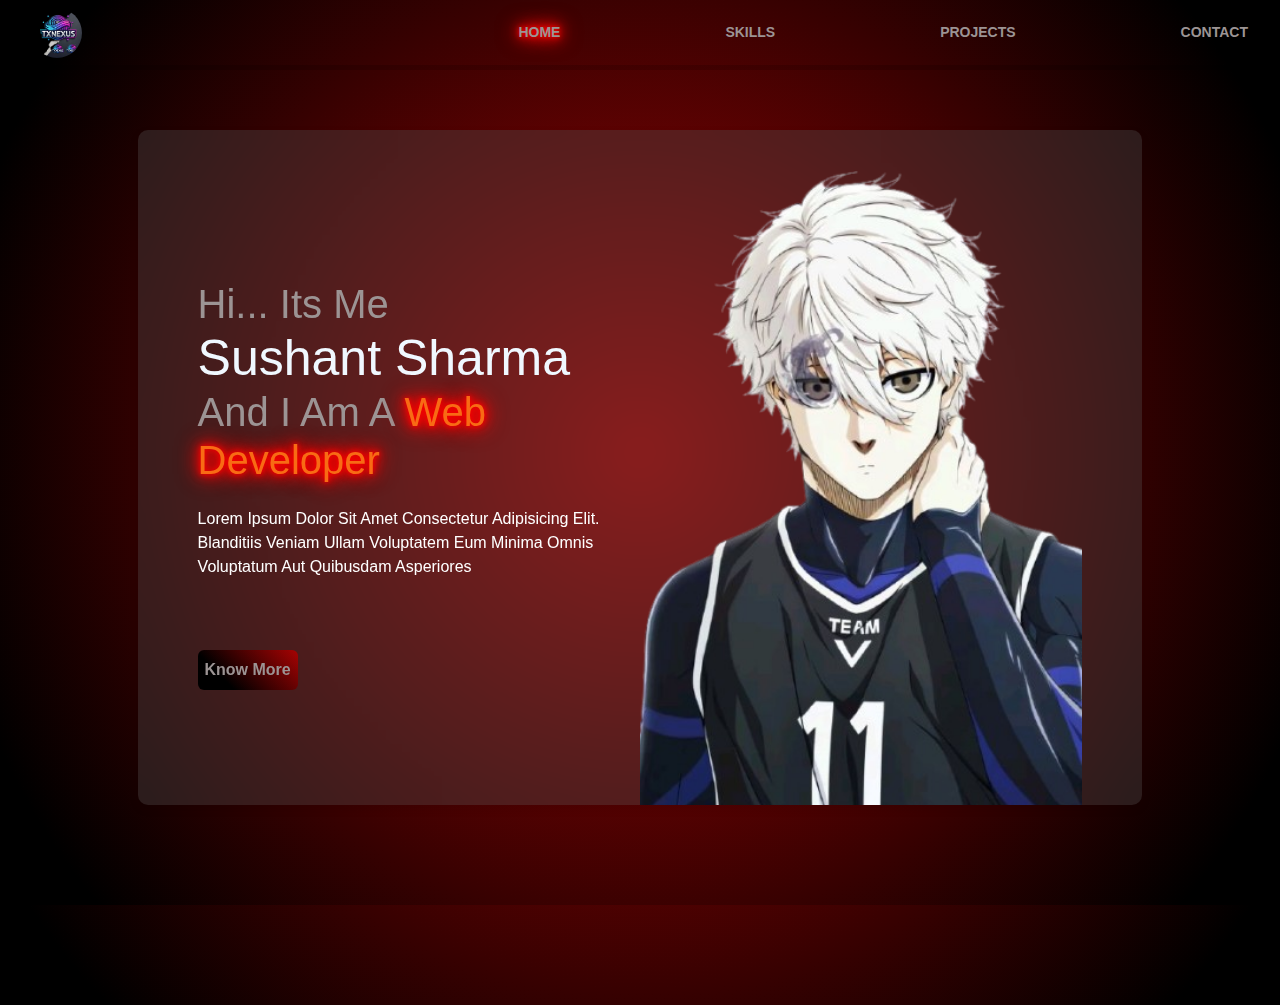
==== Self-portfolio/index.html @ b696d210 "Add files via upload" ====
<!DOCTYPE html>
<html lang="en">

<head>
    <meta charset="UTF-8" />
    <meta name="viewport" content="width=device-width, initial-scale=1.0" />
    <title>portfolio</title>
    <!-- font awesome cdn -->
    <link rel="stylesheet" href="https://cdnjs.cloudflare.com/ajax/libs/font-awesome/6.7.1/css/all.min.css"
        integrity="sha512-5Hs3dF2AEPkpNAR7UiOHba+lRSJNeM2ECkwxUIxC1Q/FLycGTbNapWXB4tP889k5T5Ju8fs4b1P5z/iB4nMfSQ=="
        crossorigin="anonymous" referrerpolicy="no-referrer" />

    <link href="https://cdn.jsdelivr.net/npm/bootstrap@5.3.3/dist/css/bootstrap.min.css" rel="stylesheet"
        integrity="sha384-QWTKZyjpPEjISv5WaRU9OFeRpok6YctnYmDr5pNlyT2bRjXh0JMhjY6hW+ALEwIH" crossorigin="anonymous">
    <link rel="stylesheet" href="style1.css" />
</head>

<body>
</body>
<div class="container-fluid">
    <nav class="upper">
        <a class="logo" href="/">
            <img src="./images/txNexus2.png" alt="">
        </a>
        <div class="nav-option">
            <a class="active" href="/">home</a>
            <a href="skill.html">skills</a>
            <a href="project.html">projects</a>
            <a href="contact.html">contact</a>
        </div>
    </nav>

    <!-- portfolio profile main  -->
    <main class="container">
        <div class="left">
            <div class="about">
                <h1>hi... Its Me <br>
                    <span class="myself">sushant sharma</span><br>
                    and i am a
                    <span class="passion">web developer</span>
                </h1>
                <p>Lorem ipsum dolor sit amet consectetur adipisicing elit. Blanditiis veniam ullam voluptatem eum
                    minima omnis voluptatum aut quibusdam asperiores</p>
            </div>
            <div class="social">
                <div class="media">
                    <a href="#"><i class="fa-brands fa-x-twitter"></i></a>
                    <a href="#"><i class="fa-brands fa-instagram"></i></a>
                    <a href="#"><i class="fa-brands fa-facebook"></i></a>
                    <a href="#"><i class="fa-brands fa-whatsapp"></i></a>
                </div>
                <button>know more</button>
            </div>
        </div>
        <div class="right">
            <img src="./images/nagi2.png" alt="">
        </div>
    </main>
</div>


<script src="main.js"></script>
</body>

<script src="https://cdn.jsdelivr.net/npm/@popperjs/core@2.11.8/dist/umd/popper.min.js"
    integrity="sha384-I7E8VVD/ismYTF4hNIPjVp/Zjvgyol6VFvRkX/vR+Vc4jQkC+hVqc2pM8ODewa9r"
    crossorigin="anonymous"></script>
<script src="https://cdn.jsdelivr.net/npm/bootstrap@5.3.3/dist/js/bootstrap.min.js"
    integrity="sha384-0pUGZvbkm6XF6gxjEnlmuGrJXVbNuzT9qBBavbLwCsOGabYfZo0T0to5eqruptLy"
    crossorigin="anonymous"></script>
</body>

</html>
---- Self-portfolio/style1.css ----
* {
  margin: 0;
  padding: 0;
  box-sizing: border-box;
  font-family: "Segoe UI", Tahoma, Geneva, Verdana, sans-serif;
}

body,
html {
  width: 100%;
  padding-bottom: 100px;
  background: radial-gradient(
    circle,
    rgba(167, 3, 3, 1) 0%,
    rgba(0, 0, 0, 1) 90%
  );
  background-size: cover;
  background-position: center;
  background-repeat: no-repeat;
}

.container-fluid {
  display: flex;
  flex-direction: column;
  align-items: center;
  gap: 60px;
}

.upper {
  width: 100%;
  height: 70px;
  color: #e0e0e0;
  display: flex;
  align-items: center;
  justify-content: space-between;
  flex-direction: row;
  border-bottom: 5px solid rgba(0, 0, 0, 0.142);
  padding: 0 20px;
}

.logo img {
  height: 50px;
  width: 50px;
  border-radius: 50%;
}

.upper .nav-option {
  display: flex;
  justify-content: space-between;
  width: 60%;
}

.upper .nav-option a {
  text-decoration: none;
  color: #9c9494;
  text-transform: uppercase;
  font-size: 14px;
  font-weight: 800;
  transition: all ease-in-out 0.2s;
}

.upper .nav-option a:hover {
  text-shadow: 0 0 5px red, 0 0 10px red, 0 0 15px red, 0 0 20px red,
    0 0 25px red;
}

.active{
  text-shadow: 0 0 5px red, 0 0 10px red, 0 0 15px red, 0 0 20px red,
    0 0 25px red;
}

.container {
  width: 80%;
  height: 75vh;
  padding: 20px 60px;
  background-color: rgba(80, 79, 79, 0.349);
  backdrop-filter: blur(10px);
  border-radius: 10px;
  box-shadow: 0 4px 10px rgba(0, 0, 0, 0.1);
  display: flex;
  flex-direction: row;
  overflow: scroll;
  scrollbar-width: none; /* Hides the scrollbar */
  color: #9c9494;
  text-transform: capitalize;
}

.container .right {
  width: 50%;
  height: 100%;
}

.container .left {
  width: 50%;
  height: 100%;
  display: flex;
  flex-direction: column;
  padding-top: 130px;
  gap: 30px;
}

.container .right img {
  width: 100%;
  height: auto;
  object-fit: cover;
}

.myself {
  font-size: 50px;
  color: aliceblue;
}

.passion {
  color: #f86b14;
  text-shadow: 0 0 5px red, 0 0 10px red, 0 0 15px red, 0 0 20px red,
    0 0 25px red;
}

p {
  padding-top: 15px;
  color: #fff;
}

.container .left .social {
  display: flex;
  gap: 25px;
  flex-direction: column;
}

.container .left .social .media a {
  text-decoration: none;
  color: #ffd;
  font-size: 120%;
}

.container .left .social .media {
  display: flex;
  gap: 20px;
}

.container .left .social button {
  height: 40px;
  width: 100px;
  font-size: 16px;
  font-weight: 600;
  text-transform: capitalize;
  color: #9c9494;
  background: rgb(167, 3, 3);
  background: linear-gradient(
    -135deg,
    rgba(167, 3, 3, 1) 0%,
    rgba(0, 0, 0, 1) 74%
  );
  border: 0;
  outline: 0;
  border-radius: 6px;
  transition: ease-in-out 0.15s;
}

.container .left .social button:hover {
  box-shadow: 0 0 5px rgb(95, 1, 1), 0 0 10px rgb(95, 1, 1),
    0 0 15px rgb(95, 1, 1), 0 0 20px rgb(95, 1, 1), 0 0 25px rgb(95, 1, 1);
  transform: translateY(-5px);
  cursor: pointer;
}

.container .left .social a i {
  background-image: linear-gradient(
    45deg,
    #d041d8 0%,
    #d84141 60%,
    #ffcc70 100%
  );
  font-size: 28px;
  background-clip: text;
  color: transparent;
  transition: all ease-in-out 0.15s;
}

.container .left .social a i:hover {
  text-shadow: 0 0 5px #ffcc70, 0 0 10px #4158d8, 0 0 15px red, 0 0 20px #d041d8,
    0 0 25px red;
  transform: translateY(-5px);
}

/* Responsive design */
@media (max-width: 1200px) {
  .container {
    width: 90%;
  }

  .upper .nav-option {
    width: 80%;
  }
}

@media (max-width: 992px) {
  .container {
    width: 100%;
    height: auto;
    flex-direction: column;
    padding: 20px;
  }

  .container .right {
    width: 100%;
    height: auto;
  }

  .container .left {
    width: 100%;
    padding-top: 30px;
    text-align: center;
  }

  .container .right img {
    width: 80%;
    margin: 0 auto;
    height: auto;
  }

  .upper .nav-option {
    width: 100%;
    justify-content: space-around;
  }
}

@media (max-width: 768px) {
  .myself {
    font-size: 35px;
  }

  .passion {
    font-size: 30px;
  }

  .upper .nav-option{
    display: none;
  }

  p {
    font-size: 16px;
  }

  .container .left .social button {
    width: 100%;
    font-size: 14px;
  }

  .container .left .social .media a {
    font-size: 24px;
  }
}

@media (max-width: 576px) {
  .myself {
    font-size: 30px;
  }

  .passion {
    font-size: 25px;
  }

  .upper .nav-option{
    display: none;
  }

  p {
    font-size: 14px;
  }

  .container .left .social button {
    width: 100%;
    font-size: 12px;
  }

  .container .left .social .media a {
    font-size: 20px;
  }

  .container .right img {
    width: 100%;
    height: auto;
  }
}

/* FOR SKILL.HTML */

#modalTour .modal-body {
  overflow: hidden;
}

#modalTour .modal-dialog {
  max-height: 80vh;
  /* Adjust based on content size */
  margin: auto;
}

.modal-content {
  background-color: rgb(0, 0, 0, 0.2);
  color: #ffffffa0;
  font-weight: 600;
}

.btn-danger {
  text-shadow: 0 0 5px rgb(225, 237, 49), 0 0 10px red,
    0 0 15px rgb(255, 0, 174), 0 0 20px rgb(74, 66, 188),
    0 0 25px rgb(115, 0, 255);
  /* Red glowing effect */
  background-image: linear-gradient(
    43deg,
    #4158d8 0%,
    #d54343 60%,
    #ffcc70 100%
  );
  transition: all ease-in-out 0.15s;
}

.btn-danger:hover {
  box-shadow: 0 0 5px rgb(186, 8, 8), 0 0 10px rgb(95, 1, 1),
    0 0 15px rgb(183, 10, 10), 0 0 20px rgb(189, 8, 8), 0 0 25px rgb(95, 1, 1);
  /* Red glowing effect */
  transform: translateY(-5px);
  /* Slight pop-up effect */
  cursor: cell;
}

.skill-box {
  transition: all ease-in-out 0.2s;
}

.skill-box:hover {
  transform: scale(1.2);
  /* Increases the size of the div */
  box-shadow: 0px 10px 30px rgba(0, 0, 0, 0.3);
}

/* Contact style */

.card {
  background: rgb(0, 0, 0, 0.2);
  border: 0;
  outline: 0;
  border-radius: 40px;
}

.card input {
  background: rgb(0, 0, 0, 0.2);
}

textarea {
  background: rgb(0, 0, 0, 0.2);
}

/* PROJECT STYLE */

.bi {
  width: 2em;
  height: 2em;
  border-radius: 50%;
}

.fs-2 {
  text-shadow: 0 0 5px rgb(186, 8, 8), 0 0 10px rgb(95, 1, 1),
    0 0 15px rgb(183, 10, 10), 0 0 20px rgb(189, 8, 8), 0 0 25px rgb(95, 1, 1);
  /* Red glowing effect */
  font-weight: 700;
}
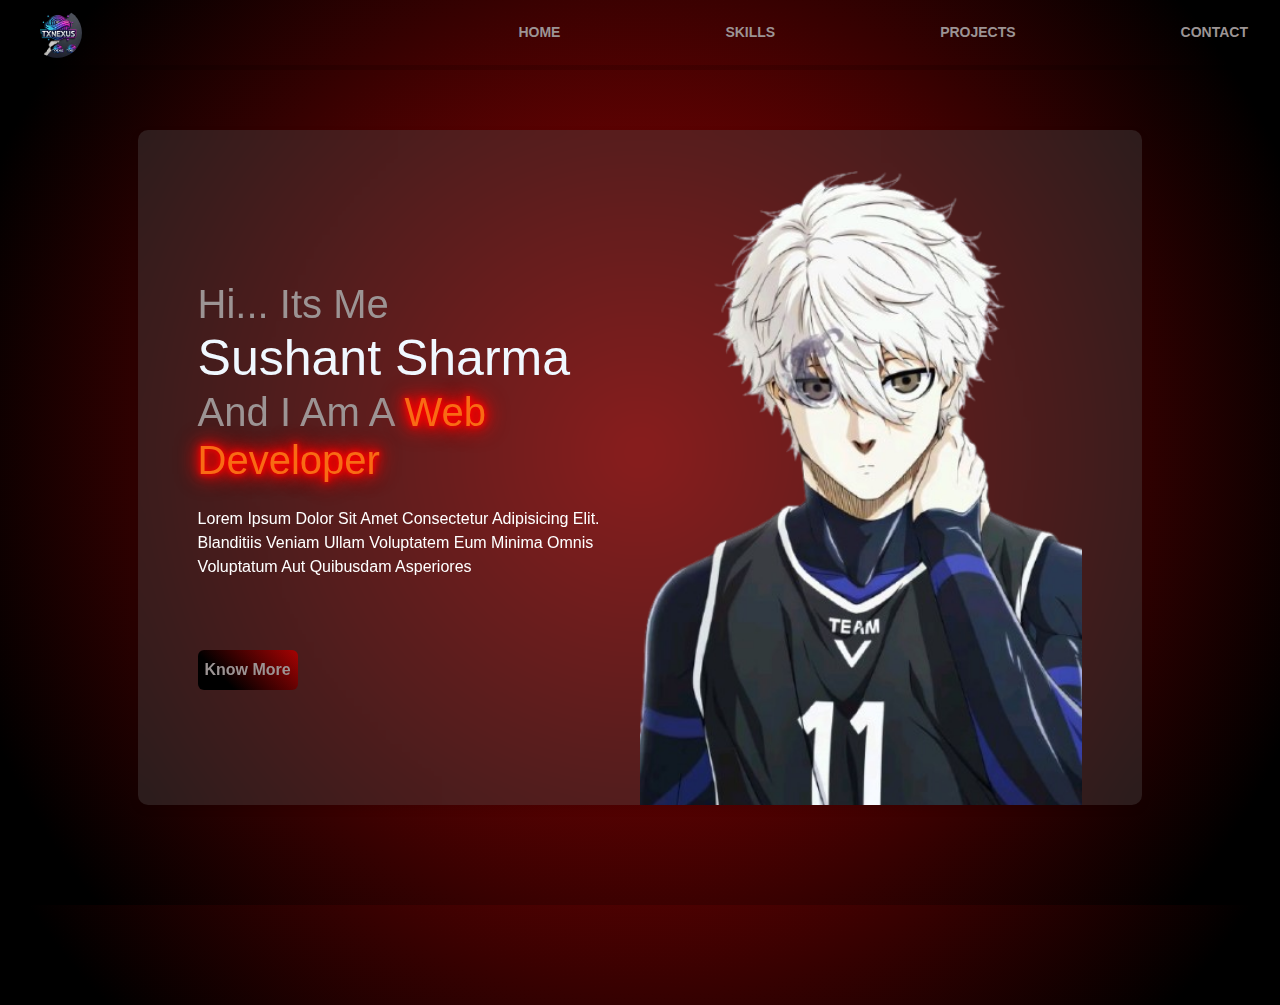
==== commit 5eb88631: "Update index.html" ====
--- a/Self-portfolio/index.html
+++ b/Self-portfolio/index.html
@@ -23,7 +23,7 @@
             <img src="./images/txNexus2.png" alt="">
         </a>
         <div class="nav-option">
-            <a class="active" href="/">home</a>
+            <a href="/">home</a>
             <a href="skill.html">skills</a>
             <a href="project.html">projects</a>
             <a href="contact.html">contact</a>
@@ -70,4 +70,4 @@
     crossorigin="anonymous"></script>
 </body>
 
-</html>+</html>
